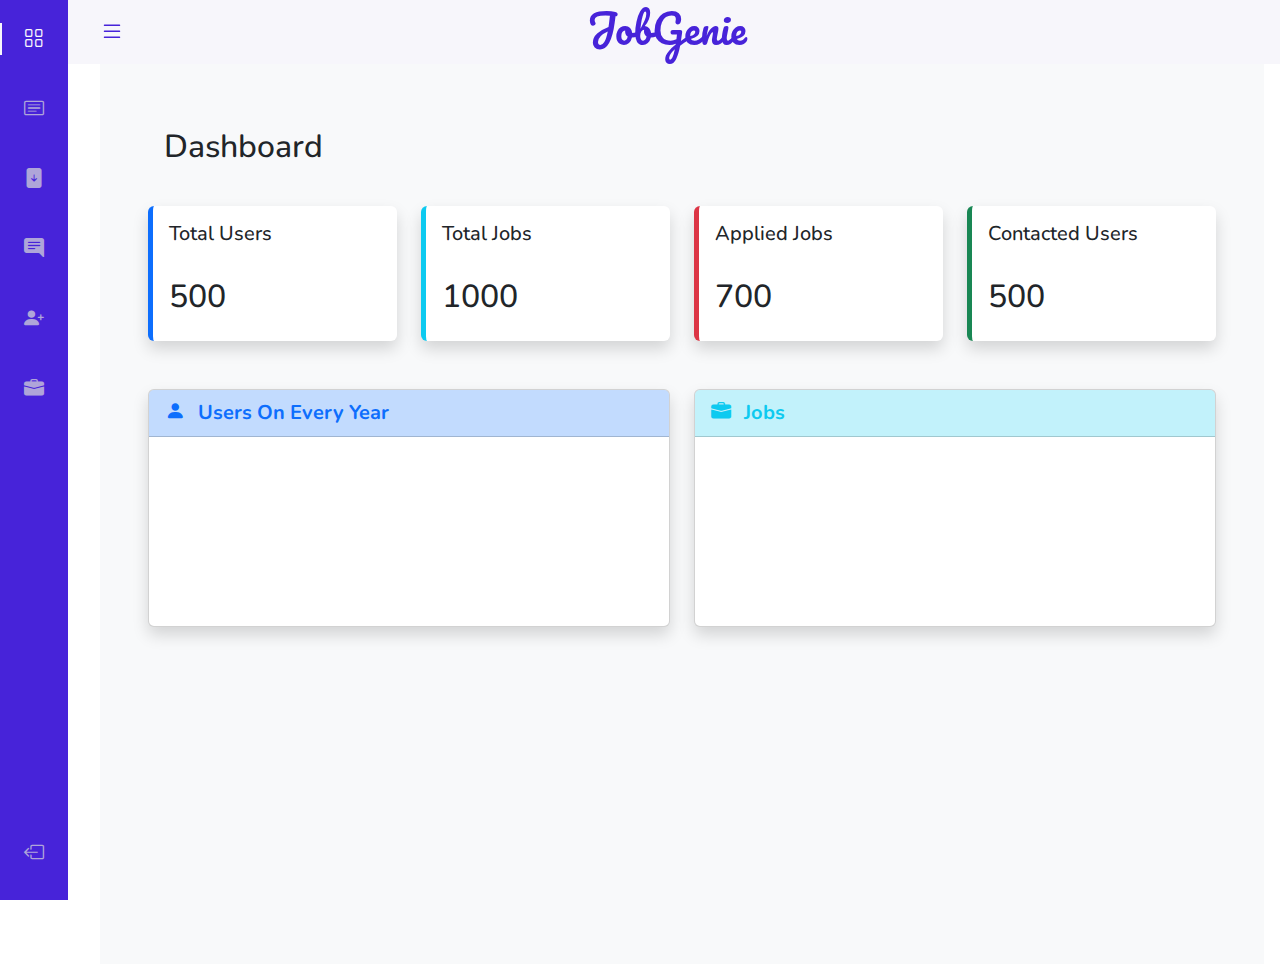
==== index.html @ df28541a "Initial comit" ====
<!DOCTYPE html>
<html lang="en">

<head>
    <meta charset="UTF-8">
    <meta name="viewport" content="width=device-width, initial-scale=1.0">
    <link rel="stylesheet" href="https://cdn.jsdelivr.net/npm/bootstrap@5.0.0-beta1/dist/css/bootstrap.min.css">
    <link href="https://cdn.jsdelivr.net/npm/bootstrap@5.2.3/dist/css/bootstrap.min.css" rel="stylesheet"
        integrity="sha384-rbsA2VBKQhggwzxH7pPCaAqO46MgnOM80zW1RWuH61DGLwZJEdK2Kadq2F9CUG65" crossorigin="anonymous">
    <script src="https://cdn.jsdelivr.net/npm/bootstrap@5.2.3/dist/js/bootstrap.bundle.min.js"
        integrity="sha384-kenU1KFdBIe4zVF0s0G1M5b4hcpxyD9F7jL+jjXkk+Q2h455rYXK/7HAuoJl+0I4"
        crossorigin="anonymous"></script>
    <script src="https://cdnjs.cloudflare.com/ajax/libs/jquery/3.2.1/jquery.min.js"></script>
    <link rel="stylesheet" href="https://cdn.jsdelivr.net/npm/bootstrap-icons@1.3.0/font/bootstrap-icons.css">
    <link rel="preconnect" href="https://fonts.googleapis.com">
    <link rel="preconnect" href="https://fonts.gstatic.com" crossorigin>
    <link href="https://fonts.googleapis.com/css2?family=Pacifico&family=Roboto:wght@100&family=Satisfy&display=swap"
        rel="stylesheet">
    <link rel="stylesheet" href="index.css">
    <title>JobGenie : Admin Dashboard</title>
</head>

<body id="body-pd">
    <header class="header" id="header">
        <div class="header_toggle"> <i class='bi bi-list' id="header-toggle"></i> </div>
        <h1 class="jg">JobGenie</h1>
        <div class="header_img"> <img src="https://i.imgur.com/hczKIze.jpg" alt=""> </div>
    </header>
    <div class="l-navbar" id="nav-bar">
        <nav class="nav">
            <div>
                <div class="nav_list">
                    <a href="#" class="nav_link active"> <i class='bi bi-grid nav_icon'></i>
                        <span class="nav_name">Dashboard</span>
                    </a>
                    <a href="job_list.html" class="nav_link"> <i class='bi bi-card-text nav_icon'></i> <span
                            class="nav_name">Job List</span>
                    </a>
                    <a href="view_resume.html" class="nav_link"> <i class='bi bi-file-arrow-down-fill nav_icon'></i>
                        <span class="nav_name">View Resume</span>
                    </a>
                    <a href="contact_list.html" class="nav_link"> <i class='bi bi-chat-right-text-fill nav_icon'></i>
                        <span class="nav_name">Contact List</span>
                    </a>
                    <a href="add_user.html" class="nav_link"> <i class='bi bi-person-plus-fill nav_icon'></i> <span
                            class="nav_name">Add User</span>
                    </a>
                    <a href="add_job.html" class="nav_link"> <i class='bi bi-briefcase-fill nav_icon'></i> <span
                            class="nav_name">Add Job</span>
                    </a>
                </div>
            </div>
            <a href="#" class="nav_link"> <i class='bi bi-box-arrow-left nav_icon'></i> <span
                    class="nav_name">SignOut</span>
            </a>
        </nav>
    </div>
    <div class="height-100 container-fluid bg-light p-5">
        <h2 class="ps-3 pt-3 pb-3">Dashboard</h2>
        <div class="row fw-bold">
            <div class="col-sm-3 mt-3 fw-bold">
                <a href="" class="text-decoration-none">
                    <div class="card shadow border-top-0 border-bottom-0 border-end-0 border-5 border-primary cards">
                        <div class="card-body">
                            <h5 class="card-title">Total Users</h5>
                            <br>
                            <h2 class="card-title">500</h2>
                        </div>
                    </div>
                </a>
            </div>
            <div class="col-sm-3 mt-3">
                <a href="" class="text-info text-decoration-none">
                    <div class="card shadow border-top-0 border-bottom-0 border-end-0 border-5 border-info cards">
                        <div class="card-body">
                            <h5 class="card-title">Total Jobs</h5>
                            <br>
                            <h2 class="card-title">1000</h2>
                        </div>
                    </div>
                </a>
            </div>
            <div class="col-sm-3 mt-3">
                <a href="" class="text-danger text-decoration-none">
                    <div class="card shadow border-top-0 border-bottom-0 border-end-0 border-5 border-danger cards">
                        <div class="card-body">
                            <h5 class="card-title">Applied Jobs</h5>
                            <br>
                            <h2 class="card-title">700</h2>
                        </div>
                    </div>
                </a>
            </div>
            <div class="col-sm-3 mt-3">
                <a href="" class="text-success text-decoration-none">
                    <div class="card shadow border-top-0 border-bottom-0 border-end-0 border-5 border-success cards">
                        <div class="card-body">
                            <h5 class="card-title">Contacted Users</h5>
                            <br>
                            <h2 class="card-title">500</h2>
                        </div>
                    </div>
                </a>
            </div>
        </div>
        <div class="row mt-5">
            <div class="col-md-6 mb-3">
                <div class="card h-100 shadow">
                    <div class="card-header bg-primary bg-opacity-25 text-primary fw-bold fs-5">
                        <span class="me-2"><i class="bi bi-person-fill"></i></span>
                        Users On Every Year
                    </div>
                    <div class="card-body">
                        <canvas class="users"></canvas>
                    </div>
                </div>
            </div>
            <div class="col-md-6 mb-3">
                <div class="card h-100 shadow">
                    <div class="card-header bg-info bg-opacity-25 text-info fw-bold fs-5">
                        <span class="me-2"><i class="bi bi-briefcase-fill"></i></span>
                        Jobs
                    </div>
                    <div class="card-body">
                        <canvas id="myChart"></canvas>
                    </div>
                </div>
            </div>
        </div>
    </div>
    <script src="https://cdn.jsdelivr.net/npm/chart.js@3.0.2/dist/chart.min.js"></script>
    <script src="index.js"></script>

</html>
---- index.css ----
@import url("https://fonts.googleapis.com/css2?family=Nunito:wght@400;600;700&display=swap");

:root {
    --header-height: 3rem;
    --nav-width: 68px;
    --first-color: #4723D9;
    --first-color-light: #AFA5D9;
    --white-color: #F7F6FB;
    --body-font: 'Nunito', sans-serif;
    --normal-font-size: 1rem;
    --z-fixed: 100
}

*,
::before,
::after {
    box-sizing: border-box
}

body {
    position: relative;
    margin: var(--header-height) 0 0 0;
    padding: 0 1rem;
    font-family: var(--body-font);
    font-size: var(--normal-font-size);
    transition: .5s
}

.jg {
    color: var(--first-color);
    font-family: 'Pacifico', cursive;
}

a {
    text-decoration: none
}

.header {
    width: 100%;
    height: var(--header-height);
    position: fixed;
    top: 0;
    left: 0;
    display: flex;
    align-items: center;
    justify-content: space-between;
    padding: 0 1rem;
    background-color: var(--white-color);
    z-index: var(--z-fixed);
    transition: .5s
}

.header_toggle {
    color: var(--first-color);
    font-size: 1.5rem;
    cursor: pointer
}

.header_img {
    width: 35px;
    height: 35px;
    display: flex;
    justify-content: center;
    border-radius: 50%;
    overflow: hidden
}

.header_img img {
    width: 40px
}

.l-navbar {
    position: fixed;
    top: 0;
    left: -30%;
    width: var(--nav-width);
    height: 100vh;
    background-color: var(--first-color);
    padding: .5rem 1rem 0 0;
    transition: .5s;
    z-index: var(--z-fixed)
}

.nav {
    height: 100%;
    display: flex;
    flex-direction: column;
    justify-content: space-between;
    overflow: hidden
}

.nav_link {
    display: grid;
    grid-template-columns: max-content max-content;
    align-items: center;
    column-gap: 1rem;
    padding: .5rem 0 .5rem 1.5rem
}

.nav_link {
    position: relative;
    color: var(--first-color-light);
    margin-bottom: 1.5rem;
    transition: .3s
}

.nav_link:hover {
    color: var(--white-color)
}

.nav_icon {
    font-size: 1.25rem
}

.show {
    left: 0
}

.body-pd {
    padding-left: calc(var(--nav-width) + 1rem)
}

.active {
    color: var(--white-color)
}

.active::before {
    content: '';
    position: absolute;
    left: 0;
    width: 2px;
    height: 32px;
    background-color: var(--white-color)
}

.height-100 {
    height: 100vh
}

.cards:hover {
    transform: scale(1.05);
    box-shadow: 0 10px 20px rgba(0, 0, 0, .12), 0 4px 8px rgba(0, 0, 0, .06);
    cursor: pointer;
}

.t-head{
    background-color: var(--first-color);
}

.btn-primary, .btn-primary::after{
    background-color: var(--first-color);
}
.btn-primary:hover, .btn-primary::before, .btn-primary:focus, .btn-primary:active{
    background-color: var(--white-color);
    color: var(--first-color);
    border:2px solid var(--first-color);
    box-shadow: none;
}

@media screen and (min-width: 768px) {
    body {
        margin: calc(var(--header-height) + 1rem) 0 0 0;
        padding-left: calc(var(--nav-width) + 2rem)
    }

    .header {
        height: calc(var(--header-height) + 1rem);
        padding: 0 2rem 0 calc(var(--nav-width) + 2rem)
    }

    .header_img {
        width: 40px;
        height: 40px
    }

    .header_img img {
        width: 45px
    }

    .l-navbar {
        left: 0;
        padding: 1rem 1rem 0 0
    }

    .show {
        width: calc(var(--nav-width) + 156px)
    }

    .body-pd {
        padding-left: calc(var(--nav-width) + 188px)
    }
}
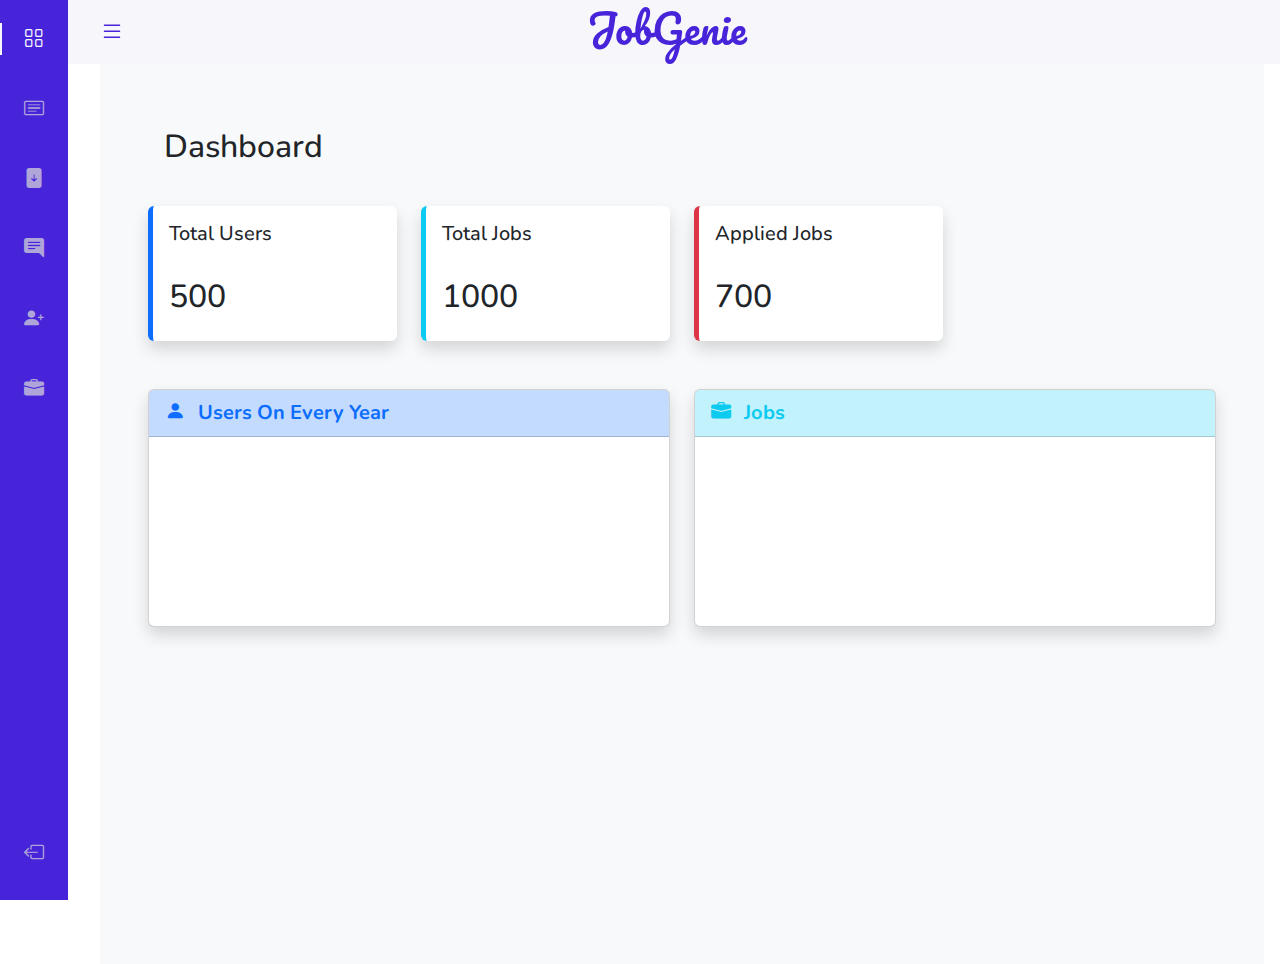
==== commit 4571a099: "Changed" ====
--- a/index.html
+++ b/index.html
@@ -1,134 +1,134 @@
-<!DOCTYPE html>
-<html lang="en">
-
-<head>
-    <meta charset="UTF-8">
-    <meta name="viewport" content="width=device-width, initial-scale=1.0">
-    <link rel="stylesheet" href="https://cdn.jsdelivr.net/npm/bootstrap@5.0.0-beta1/dist/css/bootstrap.min.css">
-    <link href="https://cdn.jsdelivr.net/npm/bootstrap@5.2.3/dist/css/bootstrap.min.css" rel="stylesheet"
-        integrity="sha384-rbsA2VBKQhggwzxH7pPCaAqO46MgnOM80zW1RWuH61DGLwZJEdK2Kadq2F9CUG65" crossorigin="anonymous">
-    <script src="https://cdn.jsdelivr.net/npm/bootstrap@5.2.3/dist/js/bootstrap.bundle.min.js"
-        integrity="sha384-kenU1KFdBIe4zVF0s0G1M5b4hcpxyD9F7jL+jjXkk+Q2h455rYXK/7HAuoJl+0I4"
-        crossorigin="anonymous"></script>
-    <script src="https://cdnjs.cloudflare.com/ajax/libs/jquery/3.2.1/jquery.min.js"></script>
-    <link rel="stylesheet" href="https://cdn.jsdelivr.net/npm/bootstrap-icons@1.3.0/font/bootstrap-icons.css">
-    <link rel="preconnect" href="https://fonts.googleapis.com">
-    <link rel="preconnect" href="https://fonts.gstatic.com" crossorigin>
-    <link href="https://fonts.googleapis.com/css2?family=Pacifico&family=Roboto:wght@100&family=Satisfy&display=swap"
-        rel="stylesheet">
-    <link rel="stylesheet" href="index.css">
-    <title>JobGenie : Admin Dashboard</title>
-</head>
-
-<body id="body-pd">
-    <header class="header" id="header">
-        <div class="header_toggle"> <i class='bi bi-list' id="header-toggle"></i> </div>
-        <h1 class="jg">JobGenie</h1>
-        <div class="header_img"> <img src="https://i.imgur.com/hczKIze.jpg" alt=""> </div>
-    </header>
-    <div class="l-navbar" id="nav-bar">
-        <nav class="nav">
-            <div>
-                <div class="nav_list">
-                    <a href="#" class="nav_link active"> <i class='bi bi-grid nav_icon'></i>
-                        <span class="nav_name">Dashboard</span>
-                    </a>
-                    <a href="job_list.html" class="nav_link"> <i class='bi bi-card-text nav_icon'></i> <span
-                            class="nav_name">Job List</span>
-                    </a>
-                    <a href="view_resume.html" class="nav_link"> <i class='bi bi-file-arrow-down-fill nav_icon'></i>
-                        <span class="nav_name">View Resume</span>
-                    </a>
-                    <a href="contact_list.html" class="nav_link"> <i class='bi bi-chat-right-text-fill nav_icon'></i>
-                        <span class="nav_name">Contact List</span>
-                    </a>
-                    <a href="add_user.html" class="nav_link"> <i class='bi bi-person-plus-fill nav_icon'></i> <span
-                            class="nav_name">Add User</span>
-                    </a>
-                    <a href="add_job.html" class="nav_link"> <i class='bi bi-briefcase-fill nav_icon'></i> <span
-                            class="nav_name">Add Job</span>
-                    </a>
-                </div>
-            </div>
-            <a href="#" class="nav_link"> <i class='bi bi-box-arrow-left nav_icon'></i> <span
-                    class="nav_name">SignOut</span>
-            </a>
-        </nav>
-    </div>
-    <div class="height-100 container-fluid bg-light p-5">
-        <h2 class="ps-3 pt-3 pb-3">Dashboard</h2>
-        <div class="row fw-bold">
-            <div class="col-sm-3 mt-3 fw-bold">
-                <a href="" class="text-decoration-none">
-                    <div class="card shadow border-top-0 border-bottom-0 border-end-0 border-5 border-primary cards">
-                        <div class="card-body">
-                            <h5 class="card-title">Total Users</h5>
-                            <br>
-                            <h2 class="card-title">500</h2>
-                        </div>
-                    </div>
-                </a>
-            </div>
-            <div class="col-sm-3 mt-3">
-                <a href="" class="text-info text-decoration-none">
-                    <div class="card shadow border-top-0 border-bottom-0 border-end-0 border-5 border-info cards">
-                        <div class="card-body">
-                            <h5 class="card-title">Total Jobs</h5>
-                            <br>
-                            <h2 class="card-title">1000</h2>
-                        </div>
-                    </div>
-                </a>
-            </div>
-            <div class="col-sm-3 mt-3">
-                <a href="" class="text-danger text-decoration-none">
-                    <div class="card shadow border-top-0 border-bottom-0 border-end-0 border-5 border-danger cards">
-                        <div class="card-body">
-                            <h5 class="card-title">Applied Jobs</h5>
-                            <br>
-                            <h2 class="card-title">700</h2>
-                        </div>
-                    </div>
-                </a>
-            </div>
-            <div class="col-sm-3 mt-3">
-                <a href="" class="text-success text-decoration-none">
-                    <div class="card shadow border-top-0 border-bottom-0 border-end-0 border-5 border-success cards">
-                        <div class="card-body">
-                            <h5 class="card-title">Contacted Users</h5>
-                            <br>
-                            <h2 class="card-title">500</h2>
-                        </div>
-                    </div>
-                </a>
-            </div>
-        </div>
-        <div class="row mt-5">
-            <div class="col-md-6 mb-3">
-                <div class="card h-100 shadow">
-                    <div class="card-header bg-primary bg-opacity-25 text-primary fw-bold fs-5">
-                        <span class="me-2"><i class="bi bi-person-fill"></i></span>
-                        Users On Every Year
-                    </div>
-                    <div class="card-body">
-                        <canvas class="users"></canvas>
-                    </div>
-                </div>
-            </div>
-            <div class="col-md-6 mb-3">
-                <div class="card h-100 shadow">
-                    <div class="card-header bg-info bg-opacity-25 text-info fw-bold fs-5">
-                        <span class="me-2"><i class="bi bi-briefcase-fill"></i></span>
-                        Jobs
-                    </div>
-                    <div class="card-body">
-                        <canvas id="myChart"></canvas>
-                    </div>
-                </div>
-            </div>
-        </div>
-    </div>
-    <script src="https://cdn.jsdelivr.net/npm/chart.js@3.0.2/dist/chart.min.js"></script>
-    <script src="index.js"></script>
-
+<!DOCTYPE html>
+<html lang="en">
+
+<head>
+    <meta charset="UTF-8">
+    <meta name="viewport" content="width=device-width, initial-scale=1.0">
+    <link rel="stylesheet" href="https://cdn.jsdelivr.net/npm/bootstrap@5.0.0-beta1/dist/css/bootstrap.min.css">
+    <link href="https://cdn.jsdelivr.net/npm/bootstrap@5.2.3/dist/css/bootstrap.min.css" rel="stylesheet"
+        integrity="sha384-rbsA2VBKQhggwzxH7pPCaAqO46MgnOM80zW1RWuH61DGLwZJEdK2Kadq2F9CUG65" crossorigin="anonymous">
+    <script src="https://cdn.jsdelivr.net/npm/bootstrap@5.2.3/dist/js/bootstrap.bundle.min.js"
+        integrity="sha384-kenU1KFdBIe4zVF0s0G1M5b4hcpxyD9F7jL+jjXkk+Q2h455rYXK/7HAuoJl+0I4"
+        crossorigin="anonymous"></script>
+    <script src="https://cdnjs.cloudflare.com/ajax/libs/jquery/3.2.1/jquery.min.js"></script>
+    <link rel="stylesheet" href="https://cdn.jsdelivr.net/npm/bootstrap-icons@1.3.0/font/bootstrap-icons.css">
+    <link rel="preconnect" href="https://fonts.googleapis.com">
+    <link rel="preconnect" href="https://fonts.gstatic.com" crossorigin>
+    <link href="https://fonts.googleapis.com/css2?family=Pacifico&family=Roboto:wght@100&family=Satisfy&display=swap"
+        rel="stylesheet">
+    <link rel="stylesheet" href="index.css">
+    <title>JobGenie : Admin Dashboard</title>
+</head>
+
+<body id="body-pd">
+    <header class="header" id="header">
+        <div class="header_toggle"> <i class='bi bi-list' id="header-toggle"></i> </div>
+        <h1 class="jg">JobGenie</h1>
+        <div class="header_img"> <img src="https://i.imgur.com/hczKIze.jpg" alt=""> </div>
+    </header>
+    <div class="l-navbar" id="nav-bar">
+        <nav class="nav">
+            <div>
+                <div class="nav_list">
+                    <a href="#" class="nav_link active"> <i class='bi bi-grid nav_icon'></i>
+                        <span class="nav_name">Dashboard</span>
+                    </a>
+                    <a href="job_list.html" class="nav_link"> <i class='bi bi-card-text nav_icon'></i> <span
+                            class="nav_name">Job List</span>
+                    </a>
+                    <a href="view_resume.html" class="nav_link"> <i class='bi bi-file-arrow-down-fill nav_icon'></i>
+                        <span class="nav_name">View Resume</span>
+                    </a>
+                    <a href="contact_list.html" class="nav_link"> <i class='bi bi-chat-right-text-fill nav_icon'></i>
+                        <span class="nav_name">Contact List</span>
+                    </a>
+                    <a href="add_user.html" class="nav_link"> <i class='bi bi-person-plus-fill nav_icon'></i> <span
+                            class="nav_name">Add User</span>
+                    </a>
+                    <a href="add_job.html" class="nav_link"> <i class='bi bi-briefcase-fill nav_icon'></i> <span
+                            class="nav_name">Add Job</span>
+                    </a>
+                </div>
+            </div>
+            <a href="#" class="nav_link"> <i class='bi bi-box-arrow-left nav_icon'></i> <span
+                    class="nav_name">SignOut</span>
+            </a>
+        </nav>
+    </div>
+    <div class="height-100 container-fluid bg-light p-5">
+        <h2 class="ps-3 pt-3 pb-3">Dashboard</h2>
+        <div class="row fw-bold">
+            <div class="col-sm-3 mt-3 fw-bold">
+                <a href="" class="text-decoration-none">
+                    <div class="card shadow border-top-0 border-bottom-0 border-end-0 border-5 border-primary cards">
+                        <div class="card-body">
+                            <h5 class="card-title">Total Users</h5>
+                            <br>
+                            <h2 class="card-title">500</h2>
+                        </div>
+                    </div>
+                </a>
+            </div>
+            <div class="col-sm-3 mt-3">
+                <a href="" class="text-info text-decoration-none">
+                    <div class="card shadow border-top-0 border-bottom-0 border-end-0 border-5 border-info cards">
+                        <div class="card-body">
+                            <h5 class="card-title">Total Jobs</h5>
+                            <br>
+                            <h2 class="card-title">1000</h2>
+                        </div>
+                    </div>
+                </a>
+            </div>
+            <div class="col-sm-3 mt-3">
+                <a href="" class="text-danger text-decoration-none">
+                    <div class="card shadow border-top-0 border-bottom-0 border-end-0 border-5 border-danger cards">
+                        <div class="card-body">
+                            <h5 class="card-title">Applied Jobs</h5>
+                            <br>
+                            <h2 class="card-title">700</h2>
+                        </div>
+                    </div>
+                </a>
+            </div>
+            <!-- <div class="col-sm-3 mt-3">
+                <a href="" class="text-success text-decoration-none">
+                    <div class="card shadow border-top-0 border-bottom-0 border-end-0 border-5 border-success cards">
+                        <div class="card-body">
+                            <h5 class="card-title">Contacted Users</h5>
+                            <br>
+                            <h2 class="card-title">500</h2>
+                        </div>
+                    </div>
+                </a>
+            </div> -->
+        </div>
+        <div class="row mt-5">
+            <div class="col-md-6 mb-3">
+                <div class="card h-100 shadow">
+                    <div class="card-header bg-primary bg-opacity-25 text-primary fw-bold fs-5">
+                        <span class="me-2"><i class="bi bi-person-fill"></i></span>
+                        Users On Every Year
+                    </div>
+                    <div class="card-body">
+                        <canvas class="users"></canvas>
+                    </div>
+                </div>
+            </div>
+            <div class="col-md-6 mb-3">
+                <div class="card h-100 shadow">
+                    <div class="card-header bg-info bg-opacity-25 text-info fw-bold fs-5">
+                        <span class="me-2"><i class="bi bi-briefcase-fill"></i></span>
+                        Jobs
+                    </div>
+                    <div class="card-body">
+                        <canvas id="myChart"></canvas>
+                    </div>
+                </div>
+            </div>
+        </div>
+    </div>
+    <script src="https://cdn.jsdelivr.net/npm/chart.js@3.0.2/dist/chart.min.js"></script>
+    <script src="index.js"></script>
+
 </html>--- a/index.css
+++ b/index.css
@@ -1,192 +1,192 @@
-@import url("https://fonts.googleapis.com/css2?family=Nunito:wght@400;600;700&display=swap");
-
-:root {
-    --header-height: 3rem;
-    --nav-width: 68px;
-    --first-color: #4723D9;
-    --first-color-light: #AFA5D9;
-    --white-color: #F7F6FB;
-    --body-font: 'Nunito', sans-serif;
-    --normal-font-size: 1rem;
-    --z-fixed: 100
-}
-
-*,
-::before,
-::after {
-    box-sizing: border-box
-}
-
-body {
-    position: relative;
-    margin: var(--header-height) 0 0 0;
-    padding: 0 1rem;
-    font-family: var(--body-font);
-    font-size: var(--normal-font-size);
-    transition: .5s
-}
-
-.jg {
-    color: var(--first-color);
-    font-family: 'Pacifico', cursive;
-}
-
-a {
-    text-decoration: none
-}
-
-.header {
-    width: 100%;
-    height: var(--header-height);
-    position: fixed;
-    top: 0;
-    left: 0;
-    display: flex;
-    align-items: center;
-    justify-content: space-between;
-    padding: 0 1rem;
-    background-color: var(--white-color);
-    z-index: var(--z-fixed);
-    transition: .5s
-}
-
-.header_toggle {
-    color: var(--first-color);
-    font-size: 1.5rem;
-    cursor: pointer
-}
-
-.header_img {
-    width: 35px;
-    height: 35px;
-    display: flex;
-    justify-content: center;
-    border-radius: 50%;
-    overflow: hidden
-}
-
-.header_img img {
-    width: 40px
-}
-
-.l-navbar {
-    position: fixed;
-    top: 0;
-    left: -30%;
-    width: var(--nav-width);
-    height: 100vh;
-    background-color: var(--first-color);
-    padding: .5rem 1rem 0 0;
-    transition: .5s;
-    z-index: var(--z-fixed)
-}
-
-.nav {
-    height: 100%;
-    display: flex;
-    flex-direction: column;
-    justify-content: space-between;
-    overflow: hidden
-}
-
-.nav_link {
-    display: grid;
-    grid-template-columns: max-content max-content;
-    align-items: center;
-    column-gap: 1rem;
-    padding: .5rem 0 .5rem 1.5rem
-}
-
-.nav_link {
-    position: relative;
-    color: var(--first-color-light);
-    margin-bottom: 1.5rem;
-    transition: .3s
-}
-
-.nav_link:hover {
-    color: var(--white-color)
-}
-
-.nav_icon {
-    font-size: 1.25rem
-}
-
-.show {
-    left: 0
-}
-
-.body-pd {
-    padding-left: calc(var(--nav-width) + 1rem)
-}
-
-.active {
-    color: var(--white-color)
-}
-
-.active::before {
-    content: '';
-    position: absolute;
-    left: 0;
-    width: 2px;
-    height: 32px;
-    background-color: var(--white-color)
-}
-
-.height-100 {
-    height: 100vh
-}
-
-.cards:hover {
-    transform: scale(1.05);
-    box-shadow: 0 10px 20px rgba(0, 0, 0, .12), 0 4px 8px rgba(0, 0, 0, .06);
-    cursor: pointer;
-}
-
-.t-head{
-    background-color: var(--first-color);
-}
-
-.btn-primary, .btn-primary::after{
-    background-color: var(--first-color);
-}
-.btn-primary:hover, .btn-primary::before, .btn-primary:focus, .btn-primary:active{
-    background-color: var(--white-color);
-    color: var(--first-color);
-    border:2px solid var(--first-color);
-    box-shadow: none;
-}
-
-@media screen and (min-width: 768px) {
-    body {
-        margin: calc(var(--header-height) + 1rem) 0 0 0;
-        padding-left: calc(var(--nav-width) + 2rem)
-    }
-
-    .header {
-        height: calc(var(--header-height) + 1rem);
-        padding: 0 2rem 0 calc(var(--nav-width) + 2rem)
-    }
-
-    .header_img {
-        width: 40px;
-        height: 40px
-    }
-
-    .header_img img {
-        width: 45px
-    }
-
-    .l-navbar {
-        left: 0;
-        padding: 1rem 1rem 0 0
-    }
-
-    .show {
-        width: calc(var(--nav-width) + 156px)
-    }
-
-    .body-pd {
-        padding-left: calc(var(--nav-width) + 188px)
-    }
+@import url("https://fonts.googleapis.com/css2?family=Nunito:wght@400;600;700&display=swap");
+
+:root {
+    --header-height: 3rem;
+    --nav-width: 68px;
+    --first-color: #4723D9;
+    --first-color-light: #AFA5D9;
+    --white-color: #F7F6FB;
+    --body-font: 'Nunito', sans-serif;
+    --normal-font-size: 1rem;
+    --z-fixed: 100
+}
+
+*,
+::before,
+::after {
+    box-sizing: border-box
+}
+
+body {
+    position: relative;
+    margin: var(--header-height) 0 0 0;
+    padding: 0 1rem;
+    font-family: var(--body-font);
+    font-size: var(--normal-font-size);
+    transition: .5s
+}
+
+.jg {
+    color: var(--first-color);
+    font-family: 'Pacifico', cursive;
+}
+
+a {
+    text-decoration: none
+}
+
+.header {
+    width: 100%;
+    height: var(--header-height);
+    position: fixed;
+    top: 0;
+    left: 0;
+    display: flex;
+    align-items: center;
+    justify-content: space-between;
+    padding: 0 1rem;
+    background-color: var(--white-color);
+    z-index: var(--z-fixed);
+    transition: .5s
+}
+
+.header_toggle {
+    color: var(--first-color);
+    font-size: 1.5rem;
+    cursor: pointer
+}
+
+.header_img {
+    width: 35px;
+    height: 35px;
+    display: flex;
+    justify-content: center;
+    border-radius: 50%;
+    overflow: hidden
+}
+
+.header_img img {
+    width: 40px
+}
+
+.l-navbar {
+    position: fixed;
+    top: 0;
+    left: -30%;
+    width: var(--nav-width);
+    height: 100vh;
+    background-color: var(--first-color);
+    padding: .5rem 1rem 0 0;
+    transition: .5s;
+    z-index: var(--z-fixed)
+}
+
+.nav {
+    height: 100%;
+    display: flex;
+    flex-direction: column;
+    justify-content: space-between;
+    overflow: hidden
+}
+
+.nav_link {
+    display: grid;
+    grid-template-columns: max-content max-content;
+    align-items: center;
+    column-gap: 1rem;
+    padding: .5rem 0 .5rem 1.5rem
+}
+
+.nav_link {
+    position: relative;
+    color: var(--first-color-light);
+    margin-bottom: 1.5rem;
+    transition: .3s
+}
+
+.nav_link:hover {
+    color: var(--white-color)
+}
+
+.nav_icon {
+    font-size: 1.25rem
+}
+
+.show {
+    left: 0
+}
+
+.body-pd {
+    padding-left: calc(var(--nav-width) + 1rem)
+}
+
+.active {
+    color: var(--white-color)
+}
+
+.active::before {
+    content: '';
+    position: absolute;
+    left: 0;
+    width: 2px;
+    height: 32px;
+    background-color: var(--white-color)
+}
+
+.height-100 {
+    height: 100vh
+}
+
+.cards:hover {
+    transform: scale(1.05);
+    box-shadow: 0 10px 20px rgba(0, 0, 0, .12), 0 4px 8px rgba(0, 0, 0, .06);
+    cursor: pointer;
+}
+
+.t-head{
+    background-color: var(--first-color);
+}
+
+.btn-primary, .btn-primary::after{
+    background-color: var(--first-color);
+}
+.btn-primary:hover, .btn-primary::before, .btn-primary:focus, .btn-primary:active{
+    background-color: var(--white-color);
+    color: var(--first-color);
+    border:2px solid var(--first-color);
+    box-shadow: none;
+}
+
+@media screen and (min-width: 768px) {
+    body {
+        margin: calc(var(--header-height) + 1rem) 0 0 0;
+        padding-left: calc(var(--nav-width) + 2rem)
+    }
+
+    .header {
+        height: calc(var(--header-height) + 1rem);
+        padding: 0 2rem 0 calc(var(--nav-width) + 2rem)
+    }
+
+    .header_img {
+        width: 40px;
+        height: 40px
+    }
+
+    .header_img img {
+        width: 45px
+    }
+
+    .l-navbar {
+        left: 0;
+        padding: 1rem 1rem 0 0
+    }
+
+    .show {
+        width: calc(var(--nav-width) + 156px)
+    }
+
+    .body-pd {
+        padding-left: calc(var(--nav-width) + 188px)
+    }
 }